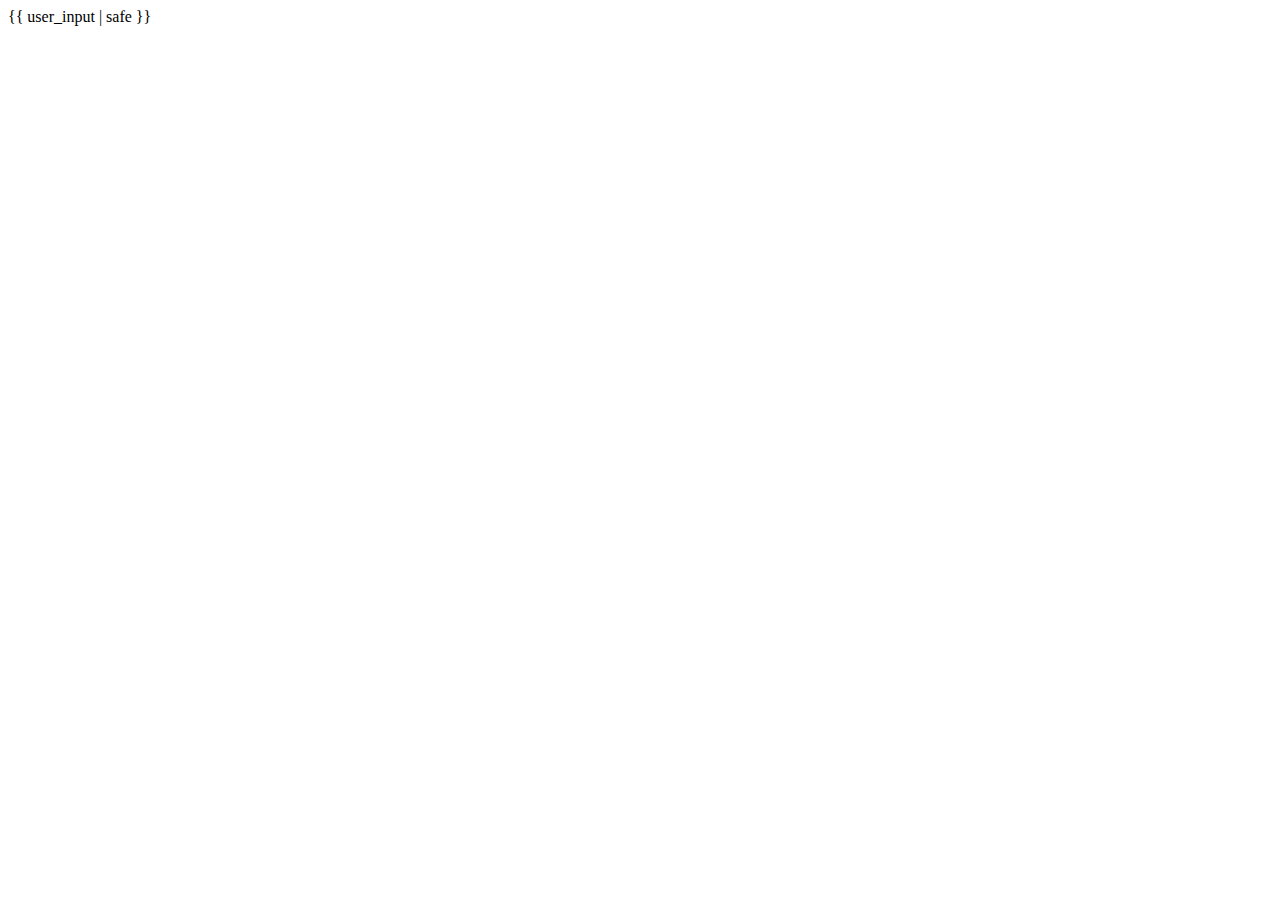
==== templates/bad.html @ 641510c1 "Add good and bad input form" ====
<!DOCTYPE html>
<html lang="en">
<head>
    <meta charset="UTF-8">
    <meta name="viewport" content="width=device-width, initial-scale=1.0">
    <title>CS351 Demo</title>
</head>
<body>
    <div id="root">
        {{ user_input | safe }}
    </div>
</body>
</html>
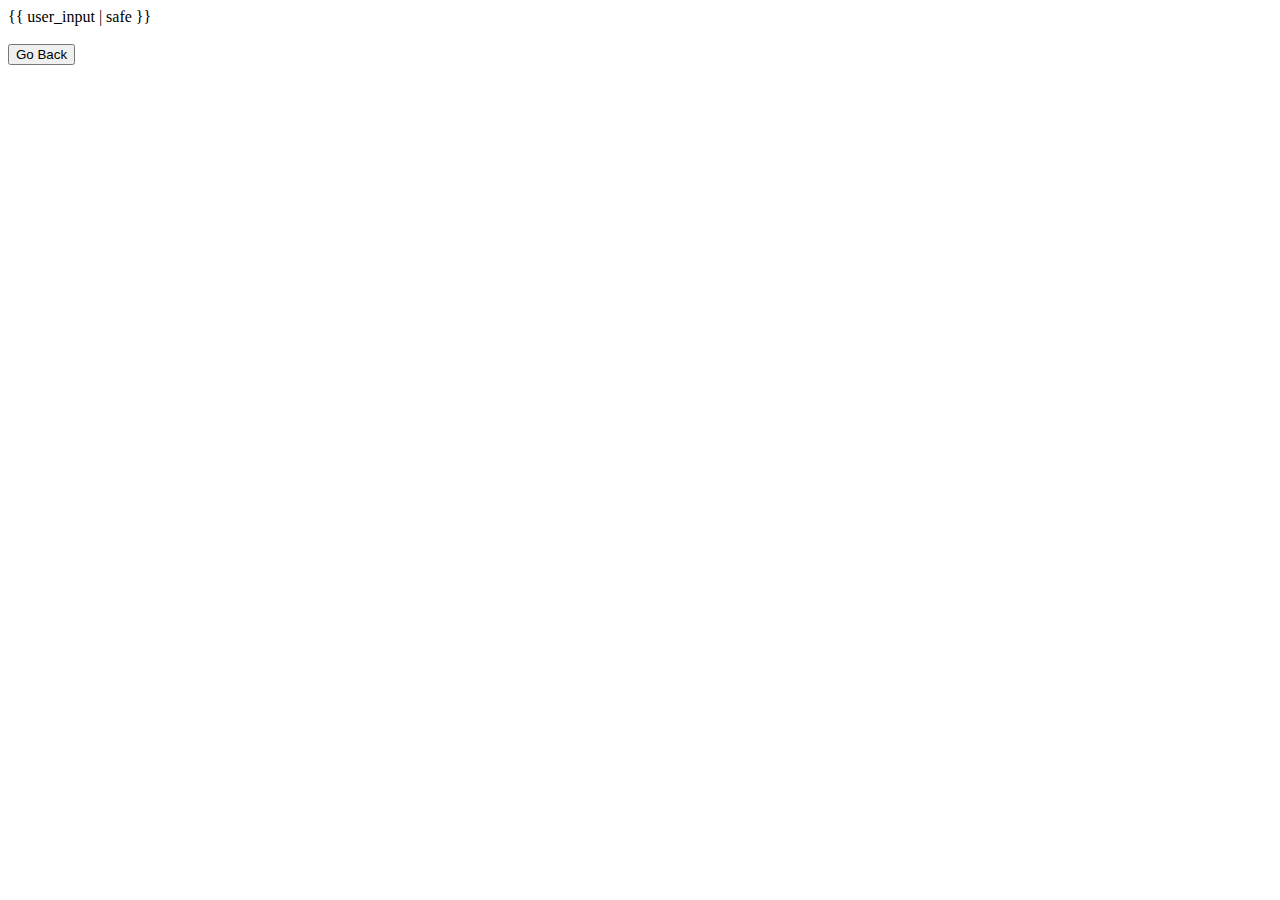
==== commit d1fef656: "Add navigation buttons; deliberately introduce XSS to show how unit tests work" ====
--- a/templates/bad.html
+++ b/templates/bad.html
@@ -9,5 +9,7 @@
     <div id="root">
         {{ user_input | safe }}
     </div>
+    <br>
+    <button type="submit" onclick="history.back(-1)">Go Back</button>
 </body>
 </html>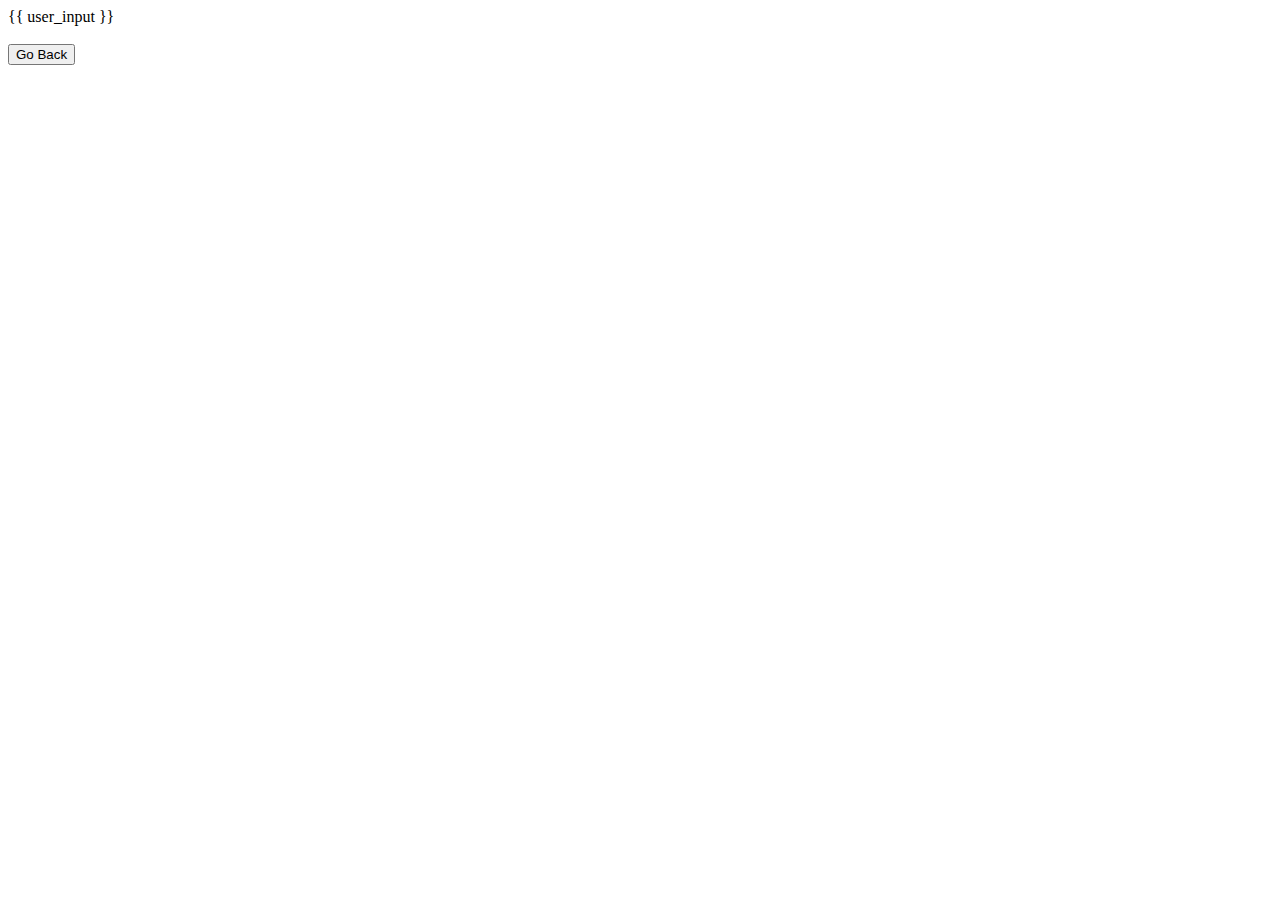
==== commit ca4816d2: "Fix XSS in bad.html" ====
--- a/templates/bad.html
+++ b/templates/bad.html
@@ -7,7 +7,7 @@
 </head>
 <body>
     <div id="root">
-        {{ user_input | safe }}
+        {{ user_input }}
     </div>
     <br>
     <button type="submit" onclick="history.back(-1)">Go Back</button>
